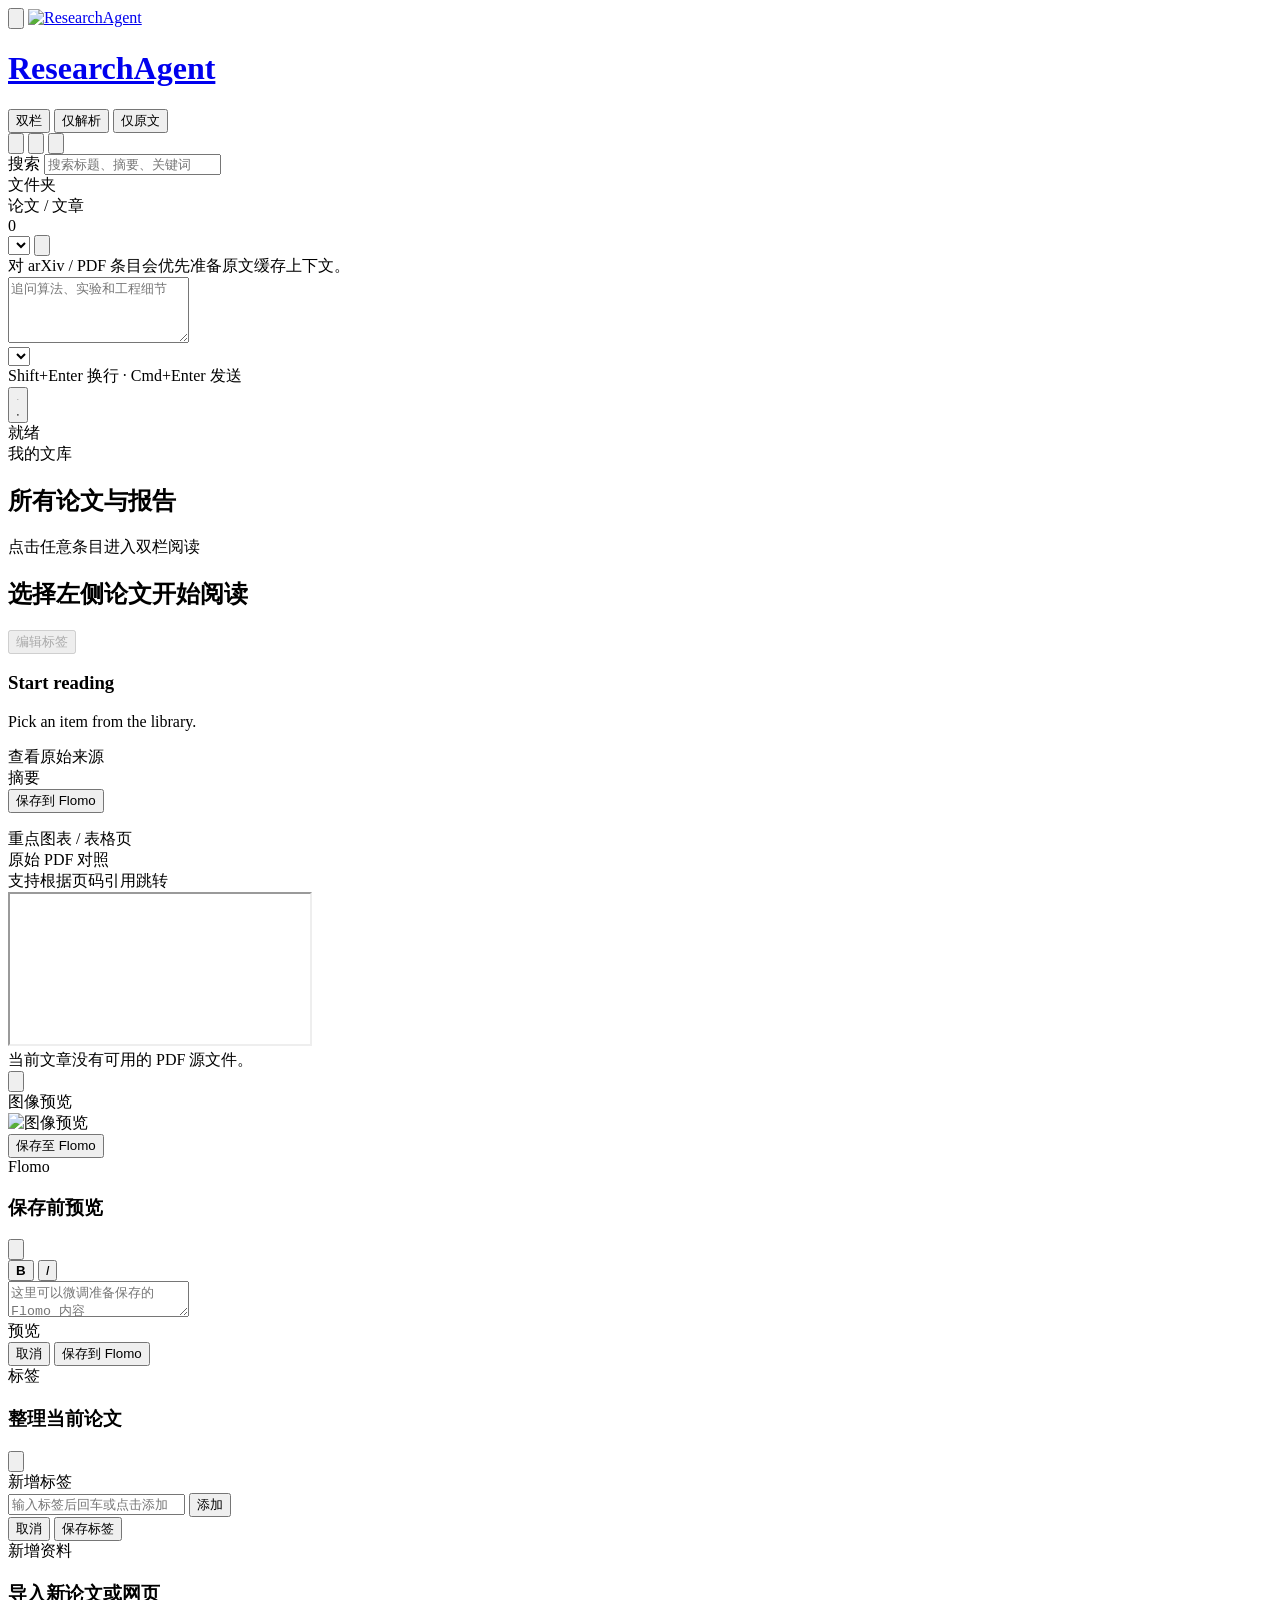
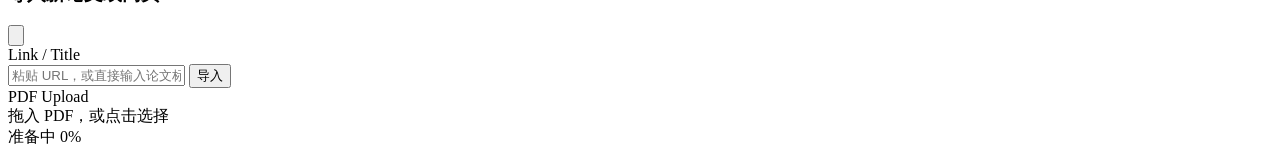
==== research_agent/web/static/index.html @ 8cd47b77 "Flatten project layout to repository root" ====
<!DOCTYPE html>
<html lang="zh-CN">
  <head>
    <meta charset="UTF-8" />
    <meta name="viewport" content="width=device-width, initial-scale=1.0" />
    <title>ResearchAgent</title>
    <link rel="preconnect" href="https://fonts.googleapis.com" />
    <link rel="preconnect" href="https://fonts.gstatic.com" crossorigin />
    <link
      href="https://fonts.googleapis.com/css2?family=Inter:wght@400;500;600;700&family=Noto+Sans+SC:wght@400;500;700&family=IBM+Plex+Mono:wght@400;500&display=swap"
      rel="stylesheet"
    />
    <link rel="icon" type="image/svg+xml" href="/static/research-agent-mark.svg?v=20260301-ui37" />
    <link rel="stylesheet" href="/static/styles.css?v=20260301-ui37" />
  </head>
  <body>
    <div class="app-shell view-mode-both" id="appShell">
      <header class="app-bar">
        <div class="app-bar-left">
          <button id="sidebarToggle" class="icon-button" type="button" aria-label="切换侧边栏">
            <svg viewBox="0 0 20 20" aria-hidden="true">
              <path d="M4 5.5H16" />
              <path d="M4 10H16" />
              <path d="M4 14.5H12.5" />
            </svg>
          </button>
          <a class="brand-link" href="/" aria-label="ResearchAgent 首页">
            <img class="brand-mark" src="/static/research-agent-mark.svg?v=20260301-ui37" alt="ResearchAgent" />
            <h1>ResearchAgent</h1>
          </a>
        </div>
        <div class="app-bar-right">
          <div class="view-toggle app-bar-view-toggle" id="viewToggle">
            <button class="view-toggle-button active" data-mode="both" type="button">双栏</button>
            <button class="view-toggle-button" data-mode="analysis" type="button">仅解析</button>
            <button class="view-toggle-button" data-mode="pdf" type="button">仅原文</button>
          </div>
        </div>
      </header>

      <div class="layout">
        <aside id="sidebar" class="sidebar">
          <section class="panel nav-panel">
            <div class="sidebar-rail">
              <button id="openIngestModal" class="rail-button rail-button-primary" type="button" aria-label="导入资料" title="导入资料">
                <svg viewBox="0 0 20 20" aria-hidden="true">
                  <path d="M10 4V16" />
                  <path d="M4 10H16" />
                </svg>
              </button>
              <button class="workspace-button active" data-workspace="library" type="button" aria-label="论文 Library" title="论文 Library">
                <svg viewBox="0 0 20 20" aria-hidden="true">
                  <path d="M4.5 5.5C4.5 4.67 5.17 4 6 4H14C14.83 4 15.5 4.67 15.5 5.5V15.5C15.5 16.33 14.83 17 14 17H6C5.17 17 4.5 16.33 4.5 15.5V5.5Z" />
                  <path d="M7.5 7H12.5" />
                  <path d="M7.5 10H12.5" />
                  <path d="M7.5 13H11" />
                </svg>
              </button>
              <button class="workspace-button" data-workspace="chat" type="button" aria-label="问大模型" title="问大模型">
                <svg viewBox="0 0 20 20" aria-hidden="true">
                  <path d="M5.5 6.5C5.5 5.67 6.17 5 7 5H13C13.83 5 14.5 5.67 14.5 6.5V11C14.5 11.83 13.83 12.5 13 12.5H9.2L6.5 15V12.5H7C6.17 12.5 5.5 11.83 5.5 11V6.5Z" />
                </svg>
              </button>
            </div>
            <div id="workspaceNav" class="hidden"></div>
          </section>

          <div id="librarySidebar" class="sidebar-stack">
            <section class="panel">
              <label class="field-stack">
                <span>搜索</span>
                <input id="searchInput" type="search" placeholder="搜索标题、摘要、关键词" />
              </label>

              <div class="filter-block">
                <div class="block-title">文件夹</div>
                <div id="folderTree" class="folder-tree"></div>
              </div>
            </section>

            <section class="panel list-panel">
              <div class="list-head">
                <div class="block-title">论文 / 文章</div>
                <span id="articleCount" class="counter-pill">0</span>
              </div>
              <div id="articleList" class="article-list"></div>
            </section>
          </div>

          <div id="chatSidebar" class="sidebar-stack hidden">
            <section id="chatView" class="panel sidebar-chat-shell">
              <div class="chat-panel-head">
                <select id="chatSessionSelect" class="chat-compact-select chat-session-select" aria-label="选择历史会话"></select>
                <button id="chatResetButton" class="icon-button compact" type="button" aria-label="新建对话" title="新建对话">
                  <svg viewBox="0 0 20 20" aria-hidden="true">
                    <path d="M10 4V16" />
                    <path d="M4 10H16" />
                  </svg>
                </button>
              </div>

              <div id="chatContextHint" class="sidebar-note">对 arXiv / PDF 条目会优先准备原文缓存上下文。</div>

              <div id="chatMessages" class="chat-messages sidebar"></div>

              <form id="chatComposer" class="chat-composer sidebar">
                <div class="chat-input-shell">
                  <textarea
                    id="chatInput"
                    rows="4"
                    placeholder="追问算法、实验和工程细节"
                  ></textarea>
                  <div class="chat-composer-toolbar">
                    <div class="chat-composer-meta">
                      <select id="chatModelSelect" class="chat-compact-select chat-model-select" aria-label="选择模型"></select>
                      <div class="chat-shortcut-hint">Shift+Enter 换行 · Cmd+Enter 发送</div>
                    </div>
                    <button id="chatSendButton" class="chat-send-button" type="submit" aria-label="发送">
                      <svg class="icon-send" viewBox="0 0 20 20" aria-hidden="true">
                        <path d="M10 14.5V5.5" />
                        <path d="M6.5 8.75L10 5.25L13.5 8.75" />
                      </svg>
                      <svg class="icon-stop hidden" viewBox="0 0 20 20" aria-hidden="true">
                        <rect x="6.2" y="6.2" width="7.6" height="7.6" rx="1.4"></rect>
                      </svg>
                    </button>
                  </div>
                </div>
                <div class="chat-actions compact-inline">
                  <div id="chatStatus" class="chat-status">就绪</div>
                </div>
              </form>
            </section>
          </div>
        </aside>

        <div
          id="layoutDivider"
          class="layout-divider"
          role="separator"
          aria-orientation="vertical"
          aria-label="调整左侧和右侧宽度"
          title="拖拽调整宽度"
        ></div>

        <main class="main-stage">
          <section id="libraryBrowser" class="panel library-browser">
            <div class="library-browser-head">
              <div>
                <div class="mini-title">我的文库</div>
                <h2>所有论文与报告</h2>
              </div>
              <div class="library-browser-meta">点击任意条目进入双栏阅读</div>
            </div>
            <div id="libraryGrid" class="library-browser-grid"></div>
          </section>

          <section id="libraryHeader" class="hero-bar">
            <div>
              <h2 id="heroTitle">选择左侧论文开始阅读</h2>
            </div>
            <div class="hero-side">
              <div class="meta-tools">
                <div id="metaBadges" class="badge-row"></div>
                <button id="editTagsButton" class="subtle-action" type="button" disabled>编辑标签</button>
              </div>
            </div>
          </section>

          <section id="emptyState" class="panel empty-state">
            <h3>Start reading</h3>
            <p>Pick an item from the library.</p>
          </section>

          <section id="articleView" class="reader-shell hidden">
            <section class="panel analysis-panel">
              <div class="analysis-topbar compact">
                <div class="analysis-actions">
                  <a id="sourceLink" class="subtle-link hidden" target="_blank" rel="noreferrer">查看原始来源</a>
                  <div id="fileActions" class="inline-actions"></div>
                </div>
                <div id="usageInline" class="usage-inline"></div>
              </div>

              <div class="summary-stack inline">
                <div class="summary-head">
                  <div class="mini-title">摘要</div>
                  <button id="saveSummaryToFlomo" class="subtle-action" type="button">保存到 Flomo</button>
                </div>
                <p id="summaryText"></p>
              </div>

              <section id="previewStrip" class="inline-panel preview-strip hidden">
                <div id="previewTitle" class="mini-title">重点图表 / 表格页</div>
                <div id="pdfPreviewGallery" class="preview-gallery"></div>
              </section>

              <article id="articleBody" class="article-body"></article>
            </section>

            <aside id="pdfPane" class="panel pdf-panel">
              <div class="pdf-pane-head">
                <div>
                  <div class="mini-title">原始 PDF 对照</div>
                  <div id="pdfCaption" class="pdf-caption">支持根据页码引用跳转</div>
                </div>
              </div>
              <iframe id="pdfViewer" name="pdf-viewer" class="pdf-frame" title="原始 PDF 对照窗口"></iframe>
              <div id="pdfEmpty" class="pdf-empty hidden">当前文章没有可用的 PDF 源文件。</div>
            </aside>
          </section>

        </main>
      </div>
    </div>

    <div id="imageLightbox" class="lightbox hidden" role="dialog" aria-modal="true" aria-labelledby="lightboxTitle">
      <div class="lightbox-backdrop" data-close-lightbox="true"></div>
      <div class="lightbox-panel">
        <button id="lightboxClose" class="lightbox-close" type="button" aria-label="关闭预览">
          <svg viewBox="0 0 20 20" aria-hidden="true">
            <path d="M5.5 5.5L14.5 14.5" />
            <path d="M14.5 5.5L5.5 14.5" />
          </svg>
        </button>
        <div id="lightboxTitle" class="lightbox-title">图像预览</div>
        <div class="lightbox-stage">
          <img id="lightboxImage" class="lightbox-image" alt="图像预览" />
        </div>
      </div>
    </div>

    <button id="selectionFlomoButton" class="selection-flomo-button hidden" type="button">保存至 Flomo</button>
    <div id="toastNotice" class="toast-notice hidden" role="status" aria-live="polite"></div>

    <div id="flomoModal" class="modal hidden" role="dialog" aria-modal="true" aria-labelledby="flomoModalTitle">
      <div class="modal-backdrop" data-close-flomo="true"></div>
      <section class="modal-panel flomo-modal-panel">
        <div class="modal-head">
          <div>
            <div class="block-title">Flomo</div>
            <h3 id="flomoModalTitle">保存前预览</h3>
          </div>
          <button id="closeFlomoModal" class="icon-button" type="button" aria-label="关闭 Flomo 预览窗口">
            <svg viewBox="0 0 20 20" aria-hidden="true">
              <path d="M5.5 5.5L14.5 14.5" />
              <path d="M14.5 5.5L5.5 14.5" />
            </svg>
          </button>
        </div>
        <div class="flomo-editor-shell">
          <div class="flomo-editor-toolbar">
            <button id="flomoBoldButton" class="flomo-format-button" type="button" aria-label="加粗">
              <strong>B</strong>
            </button>
            <button id="flomoItalicButton" class="flomo-format-button" type="button" aria-label="斜体">
              <em>I</em>
            </button>
          </div>
          <textarea id="flomoPreviewInput" class="flomo-preview-input" placeholder="这里可以微调准备保存的 Flomo 内容"></textarea>
          <section class="flomo-preview-pane">
            <div class="mini-title">预览</div>
            <div id="flomoPreviewRendered" class="flomo-preview-rendered"></div>
          </section>
        </div>
        <div class="modal-actions">
          <button id="cancelFlomoSave" class="secondary-button" type="button">取消</button>
          <button id="confirmFlomoSave" class="primary-button" type="button">保存到 Flomo</button>
        </div>
      </section>
    </div>

    <div id="tagModal" class="modal hidden" role="dialog" aria-modal="true" aria-labelledby="tagModalTitle">
      <div class="modal-backdrop" data-close-tag-modal="true"></div>
      <section class="modal-panel tag-modal-panel">
        <div class="modal-head">
          <div>
            <div class="block-title">标签</div>
            <h3 id="tagModalTitle">整理当前论文</h3>
          </div>
          <button id="closeTagModal" class="icon-button" type="button" aria-label="关闭标签编辑窗口">
            <svg viewBox="0 0 20 20" aria-hidden="true">
              <path d="M5.5 5.5L14.5 14.5" />
              <path d="M14.5 5.5L5.5 14.5" />
            </svg>
          </button>
        </div>
        <div id="tagDraftList" class="tag-draft-list"></div>
        <label class="field-stack">
          <span>新增标签</span>
          <div class="tag-input-row">
            <input id="tagInput" type="text" placeholder="输入标签后回车或点击添加" />
            <button id="addTagButton" class="secondary-button" type="button">添加</button>
          </div>
        </label>
        <div class="modal-actions">
          <button id="cancelTagSave" class="secondary-button" type="button">取消</button>
          <button id="confirmTagSave" class="primary-button" type="button">保存标签</button>
        </div>
      </section>
    </div>

    <div id="ingestModal" class="modal hidden" role="dialog" aria-modal="true" aria-labelledby="ingestModalTitle">
      <div class="modal-backdrop" data-close-ingest="true"></div>
      <section class="modal-panel">
        <div class="modal-head">
          <div>
            <div class="block-title">新增资料</div>
            <h3 id="ingestModalTitle">导入新论文或网页</h3>
          </div>
          <button id="closeIngestModal" class="icon-button" type="button" aria-label="关闭导入窗口">
            <svg viewBox="0 0 20 20" aria-hidden="true">
              <path d="M5.5 5.5L14.5 14.5" />
              <path d="M14.5 5.5L5.5 14.5" />
            </svg>
          </button>
        </div>

        <div class="intake-actions">
          <label class="field-stack">
            <span>Link / Title</span>
            <div class="url-row">
              <input id="ingestUrlInput" type="text" placeholder="粘贴 URL，或直接输入论文标题搜索 arXiv" autocomplete="off" />
              <button id="ingestUrlButton" class="primary-button" type="button">导入</button>
            </div>
            <div id="ingestSuggestions" class="ingest-suggestions hidden"></div>
          </label>

          <div id="uploadDropzone" class="dropzone" tabindex="0" role="button">
            <input id="pdfUploadInput" type="file" accept="application/pdf" hidden />
            <div class="drop-kicker">PDF Upload</div>
            <div class="drop-title">拖入 PDF，或点击选择</div>
          </div>
        </div>

        <div id="ingestStatus" class="status-banner hidden"></div>
        <div id="progressShell" class="progress-shell hidden">
          <div class="progress-row">
            <span id="progressLabel">准备中</span>
            <span id="progressPercent">0%</span>
          </div>
          <div class="progress-track"><div id="progressFill" class="progress-fill"></div></div>
          <div id="progressHint" class="progress-hint"></div>
        </div>
      </section>
    </div>

    <script src="/static/app.js?v=20260301-ui37"></script>
  </body>
</html>
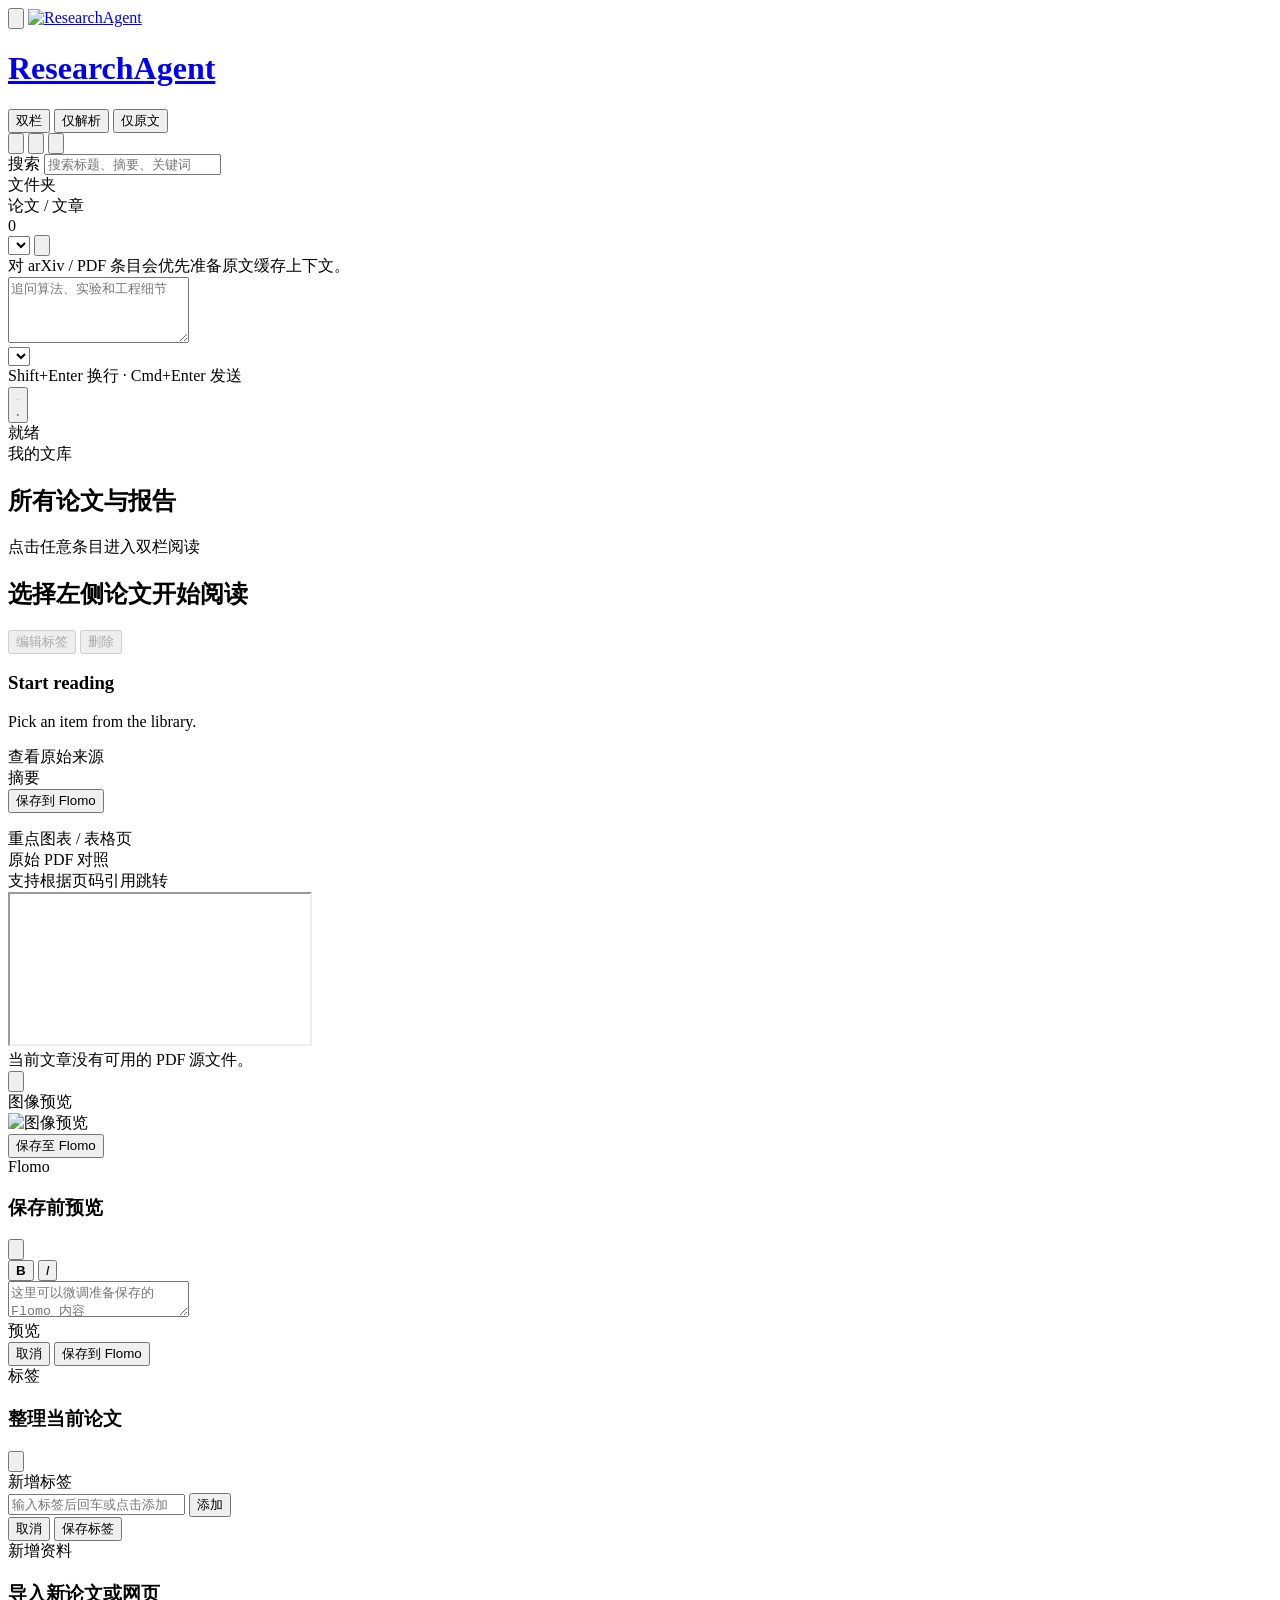
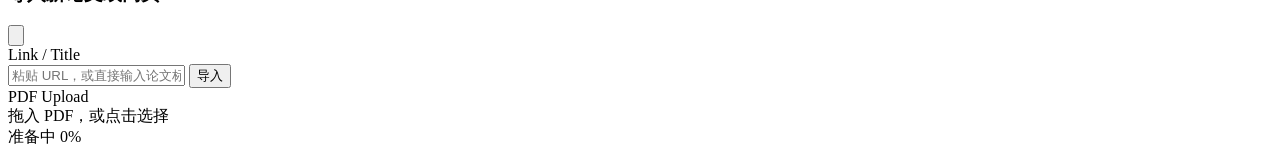
==== commit 85e401cd: "Prepare v0.1.2 checkpoint" ====
--- a/research_agent/web/static/index.html
+++ b/research_agent/web/static/index.html
@@ -10,8 +10,8 @@
       href="https://fonts.googleapis.com/css2?family=Inter:wght@400;500;600;700&family=Noto+Sans+SC:wght@400;500;700&family=IBM+Plex+Mono:wght@400;500&display=swap"
       rel="stylesheet"
     />
-    <link rel="icon" type="image/svg+xml" href="/static/research-agent-mark.svg?v=20260301-ui37" />
-    <link rel="stylesheet" href="/static/styles.css?v=20260301-ui37" />
+    <link rel="icon" type="image/svg+xml" href="/static/research-agent-mark.svg?v=20260301-ui38" />
+    <link rel="stylesheet" href="/static/styles.css?v=20260301-ui38" />
   </head>
   <body>
     <div class="app-shell view-mode-both" id="appShell">
@@ -159,10 +159,11 @@
             <div>
               <h2 id="heroTitle">选择左侧论文开始阅读</h2>
             </div>
-            <div class="hero-side">
+              <div class="hero-side">
               <div class="meta-tools">
                 <div id="metaBadges" class="badge-row"></div>
                 <button id="editTagsButton" class="subtle-action" type="button" disabled>编辑标签</button>
+                <button id="deleteArticleButton" class="subtle-action subtle-action-danger" type="button" disabled>删除</button>
               </div>
             </div>
           </section>
@@ -345,6 +346,6 @@
       </section>
     </div>
 
-    <script src="/static/app.js?v=20260301-ui37"></script>
+    <script src="/static/app.js?v=20260301-ui38"></script>
   </body>
 </html>
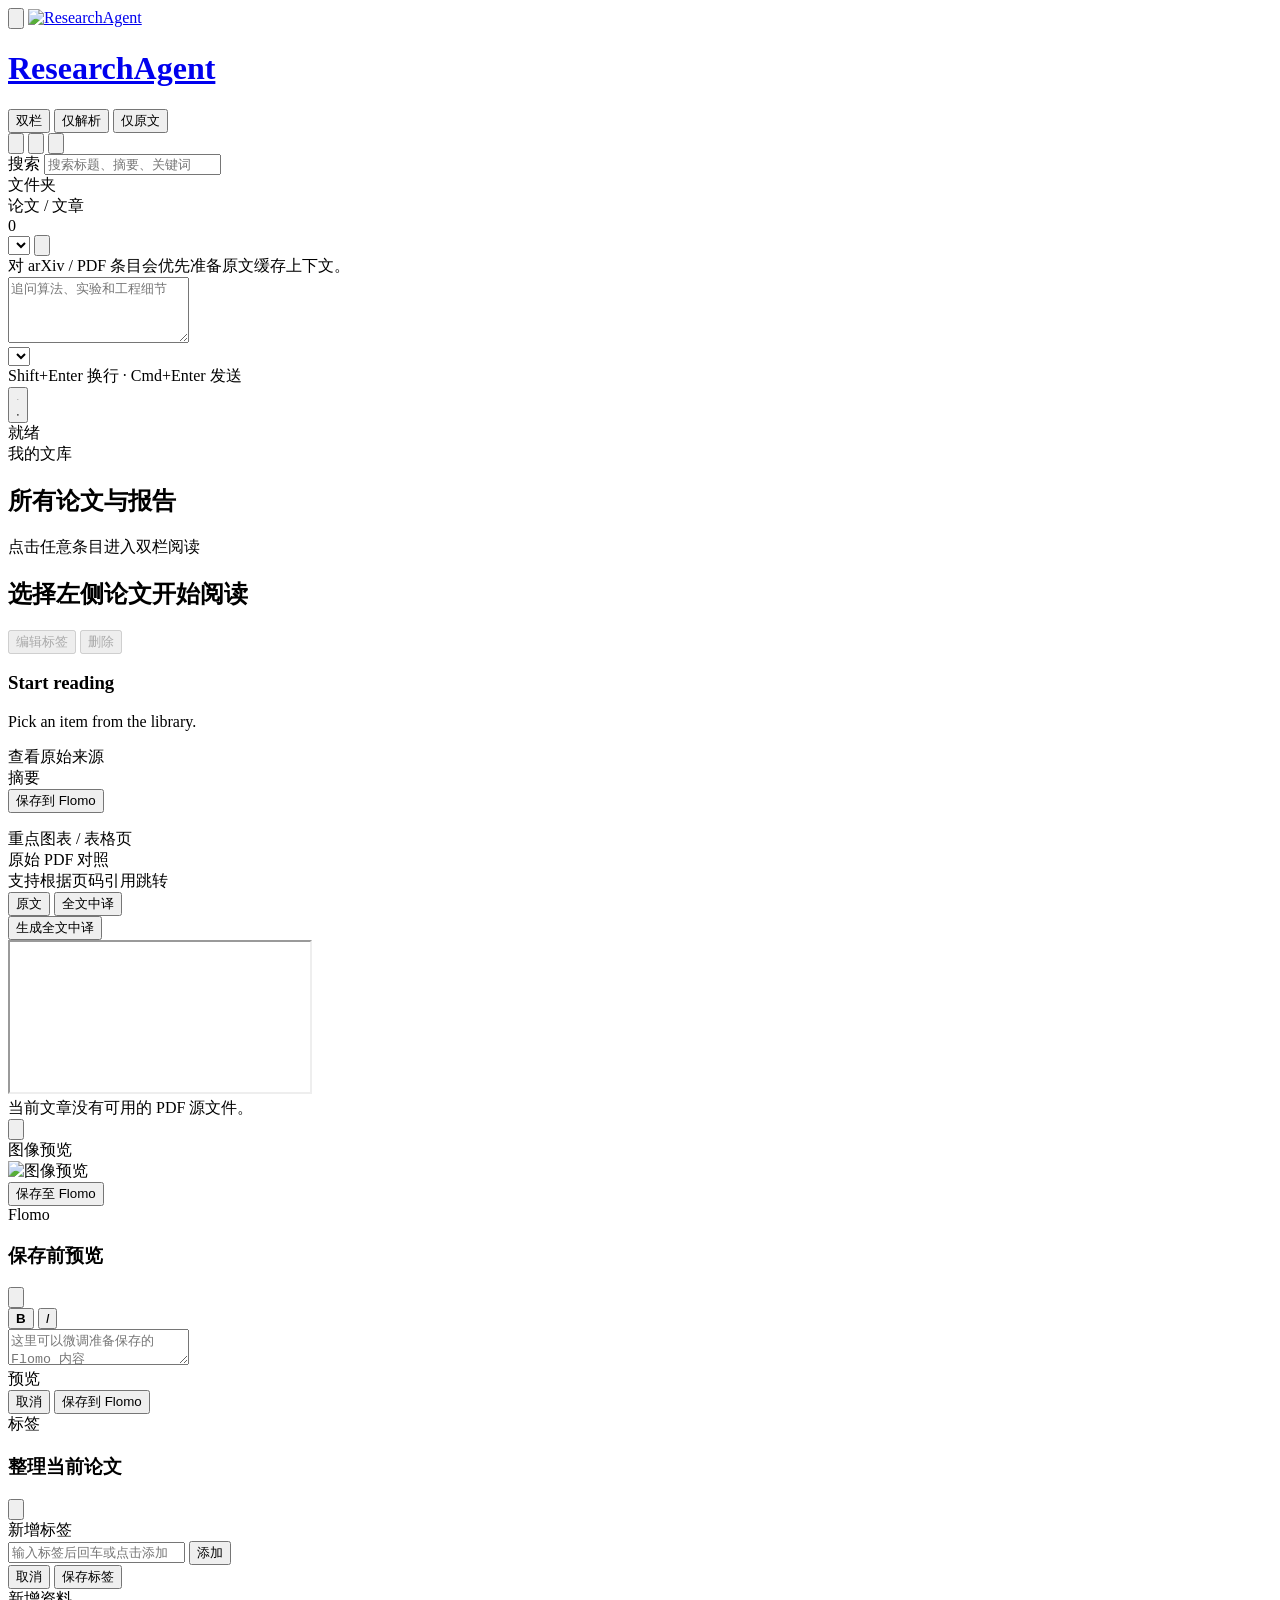
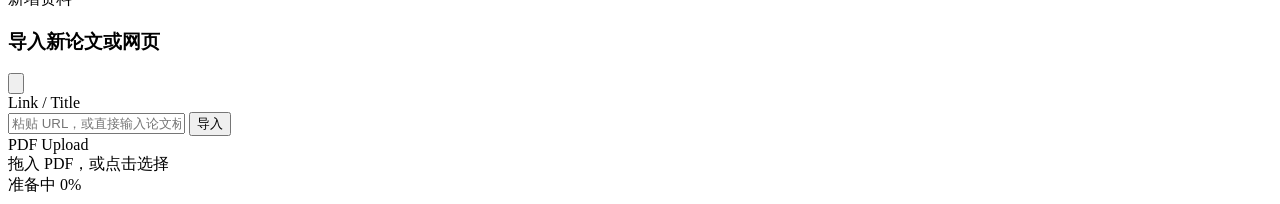
==== commit 3a338b0f: "Add arXiv LaTeX fulltext translation pipeline" ====
--- a/research_agent/web/static/index.html
+++ b/research_agent/web/static/index.html
@@ -10,8 +10,8 @@
       href="https://fonts.googleapis.com/css2?family=Inter:wght@400;500;600;700&family=Noto+Sans+SC:wght@400;500;700&family=IBM+Plex+Mono:wght@400;500&display=swap"
       rel="stylesheet"
     />
-    <link rel="icon" type="image/svg+xml" href="/static/research-agent-mark.svg?v=20260301-ui38" />
-    <link rel="stylesheet" href="/static/styles.css?v=20260301-ui38" />
+    <link rel="icon" type="image/svg+xml" href="/static/research-agent-mark.svg?v=20260301-ui39" />
+    <link rel="stylesheet" href="/static/styles.css?v=20260301-ui39" />
   </head>
   <body>
     <div class="app-shell view-mode-both" id="appShell">
@@ -205,7 +205,15 @@
                   <div class="mini-title">原始 PDF 对照</div>
                   <div id="pdfCaption" class="pdf-caption">支持根据页码引用跳转</div>
                 </div>
-              </div>
+                <div class="pdf-pane-tools">
+                  <div id="pdfVariantToggle" class="view-toggle pdf-variant-toggle">
+                    <button class="view-toggle-button active" data-pdf-variant="original" type="button">原文</button>
+                    <button class="view-toggle-button" data-pdf-variant="translated" type="button">全文中译</button>
+                  </div>
+                  <button id="translateFulltextButton" class="subtle-action hidden" type="button">生成全文中译</button>
+                </div>
+              </div>
+              <div id="translationStatus" class="pdf-translation-status hidden"></div>
               <iframe id="pdfViewer" name="pdf-viewer" class="pdf-frame" title="原始 PDF 对照窗口"></iframe>
               <div id="pdfEmpty" class="pdf-empty hidden">当前文章没有可用的 PDF 源文件。</div>
             </aside>
@@ -346,6 +354,6 @@
       </section>
     </div>
 
-    <script src="/static/app.js?v=20260301-ui38"></script>
+    <script src="/static/app.js?v=20260301-ui39"></script>
   </body>
 </html>
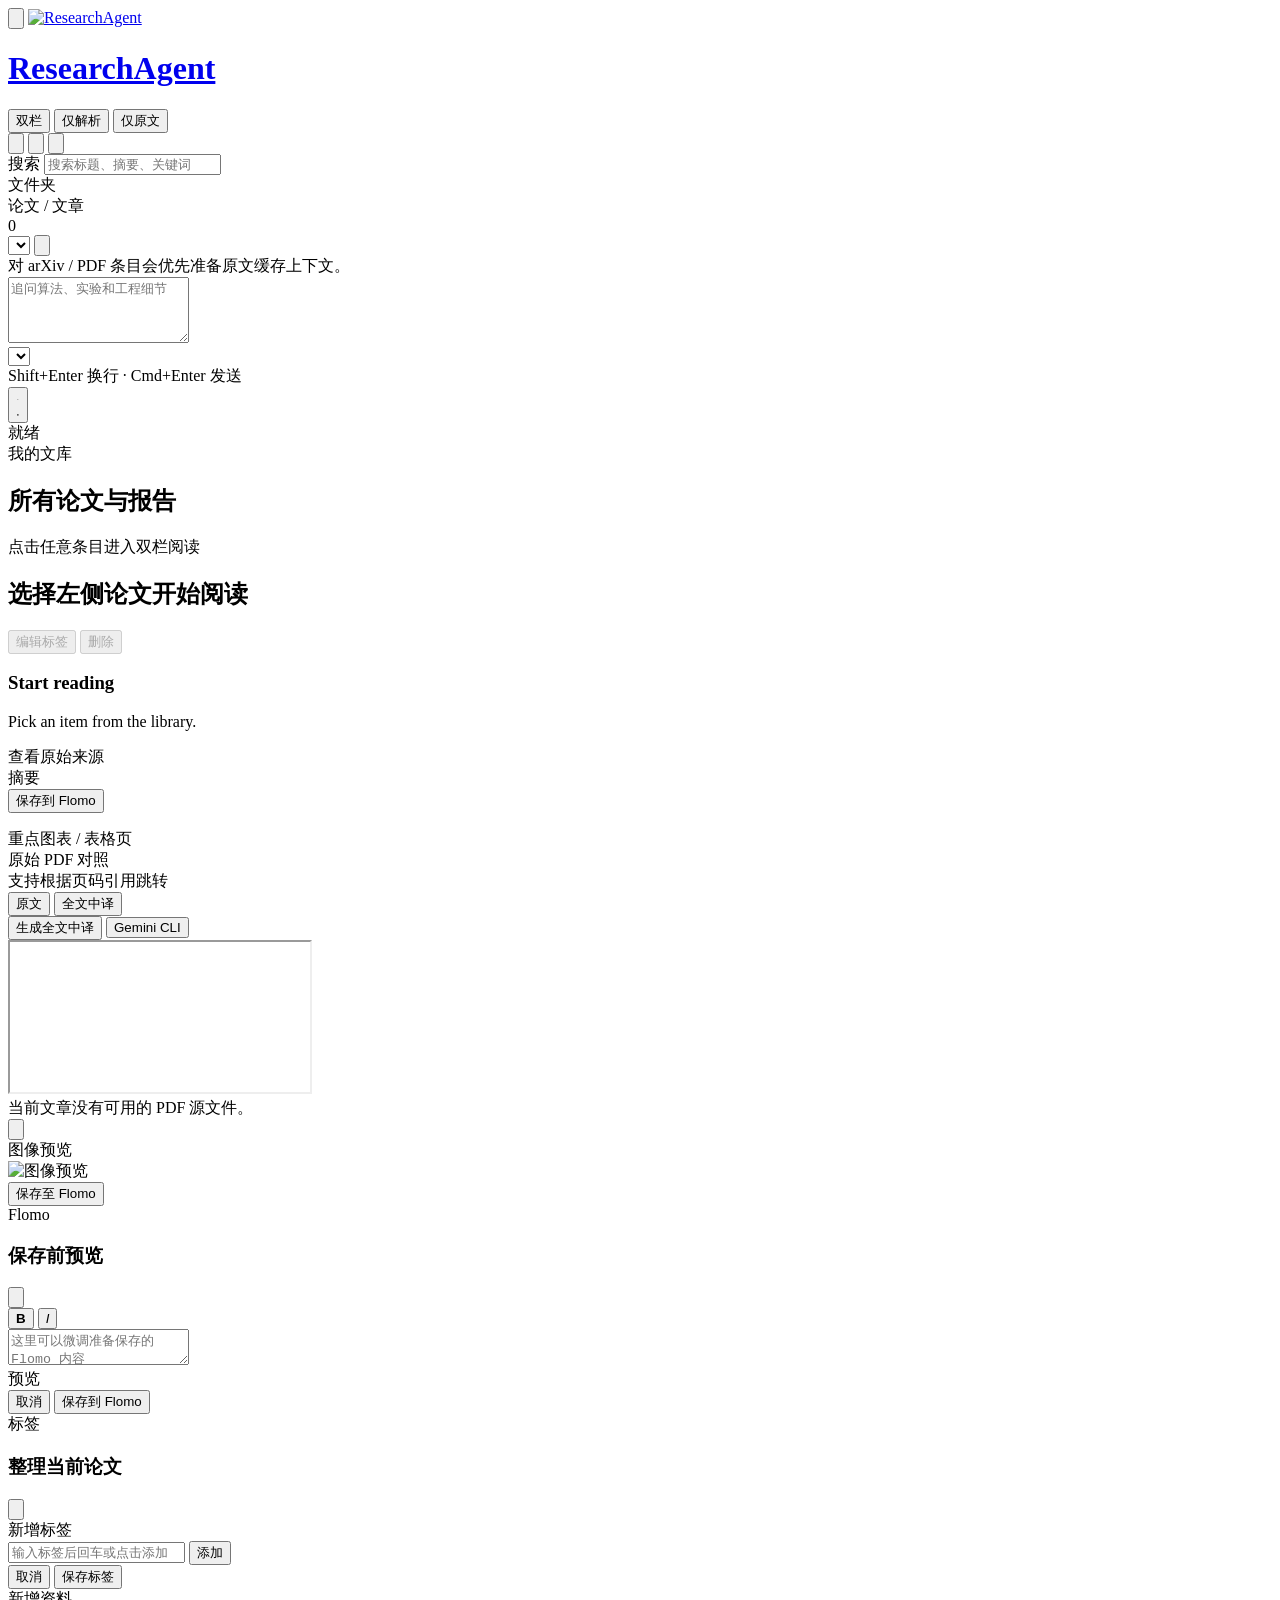
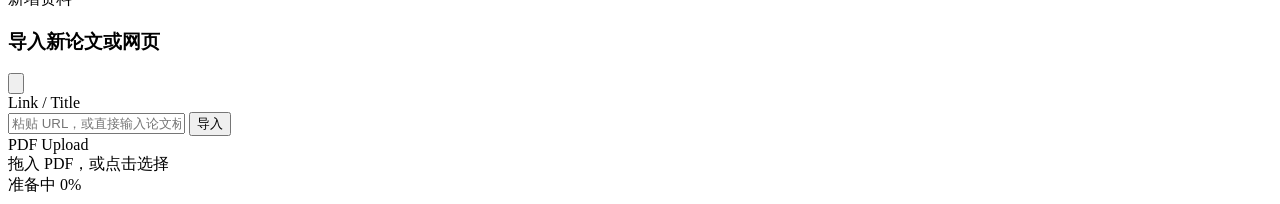
==== commit d71f3cce: "Add Gemini CLI LaTeX translation path" ====
--- a/research_agent/web/static/index.html
+++ b/research_agent/web/static/index.html
@@ -10,8 +10,8 @@
       href="https://fonts.googleapis.com/css2?family=Inter:wght@400;500;600;700&family=Noto+Sans+SC:wght@400;500;700&family=IBM+Plex+Mono:wght@400;500&display=swap"
       rel="stylesheet"
     />
-    <link rel="icon" type="image/svg+xml" href="/static/research-agent-mark.svg?v=20260301-ui39" />
-    <link rel="stylesheet" href="/static/styles.css?v=20260301-ui39" />
+    <link rel="icon" type="image/svg+xml" href="/static/research-agent-mark.svg?v=20260302-ui43" />
+    <link rel="stylesheet" href="/static/styles.css?v=20260302-ui43" />
   </head>
   <body>
     <div class="app-shell view-mode-both" id="appShell">
@@ -25,7 +25,7 @@
             </svg>
           </button>
           <a class="brand-link" href="/" aria-label="ResearchAgent 首页">
-            <img class="brand-mark" src="/static/research-agent-mark.svg?v=20260301-ui37" alt="ResearchAgent" />
+            <img class="brand-mark" src="/static/research-agent-mark.svg?v=20260302-ui43" alt="ResearchAgent" />
             <h1>ResearchAgent</h1>
           </a>
         </div>
@@ -211,6 +211,7 @@
                     <button class="view-toggle-button" data-pdf-variant="translated" type="button">全文中译</button>
                   </div>
                   <button id="translateFulltextButton" class="subtle-action hidden" type="button">生成全文中译</button>
+                  <button id="translateFulltextCliButton" class="subtle-action hidden" type="button">Gemini CLI</button>
                 </div>
               </div>
               <div id="translationStatus" class="pdf-translation-status hidden"></div>
@@ -354,6 +355,6 @@
       </section>
     </div>
 
-    <script src="/static/app.js?v=20260301-ui39"></script>
+    <script src="/static/app.js?v=20260302-ui43"></script>
   </body>
 </html>
